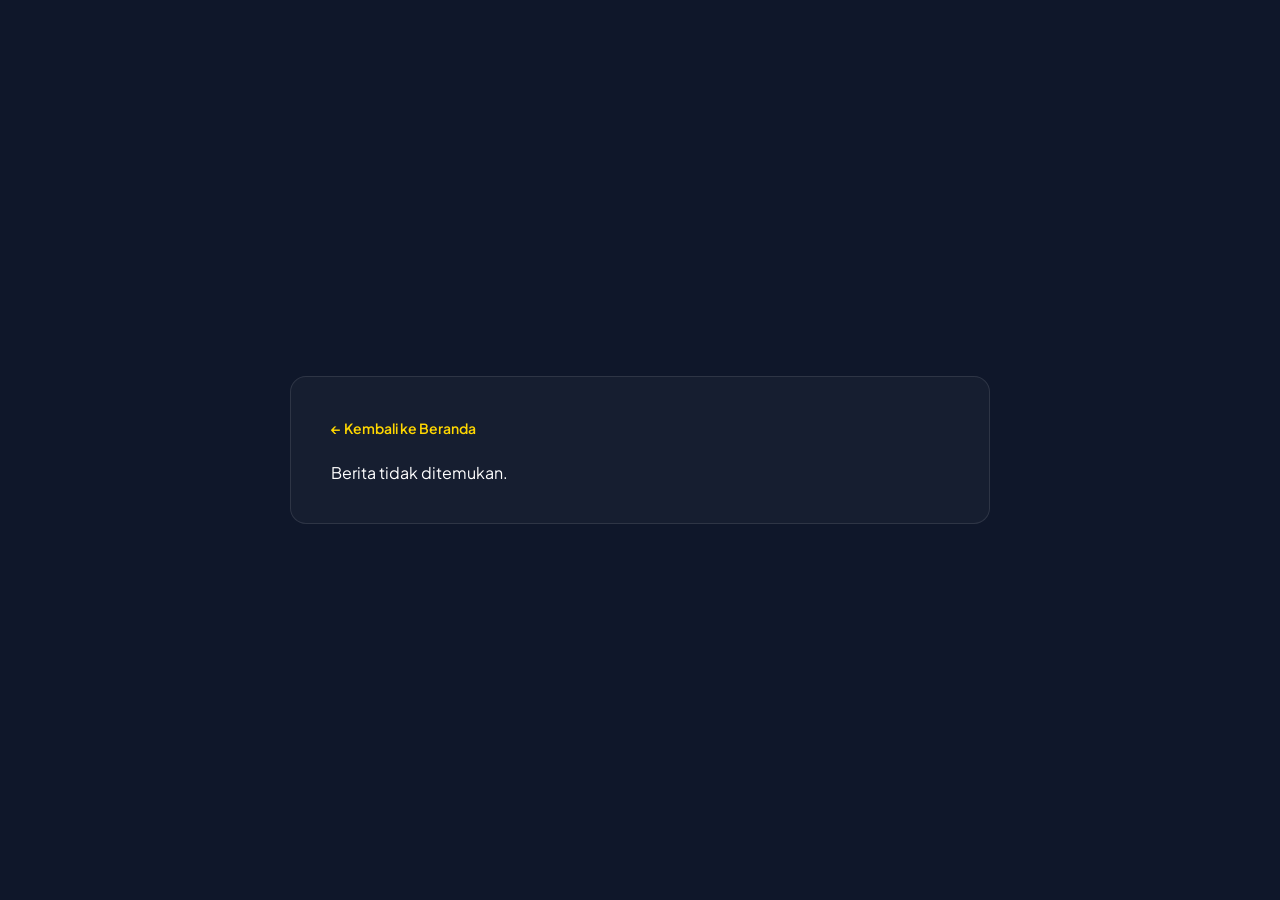
==== detail-berita.html @ 03530a9d "Add files via upload" ====
<!doctype html>
<html lang="id">
  <head>
    <meta charset="UTF-8" />
    <meta name="viewport" content="width=device-width, initial-scale=1.0" />
    <title>Detail Berita - SDN Cisalak</title>
    <link rel="stylesheet" href="style.css" />
    <link
      href="https://fonts.googleapis.com/css2?family=Plus+Jakarta+Sans:wght@400;600;700&display=swap"
      rel="stylesheet"
    />
    <style>
      body {
        background-color: #0f172a;
        color: #ffffff;
        min-height: 100vh;
        display: flex;
        justify-content: center;
        align-items: center;
        padding: 40px 20px;
      }
      .detail-container {
        max-width: 700px;
        width: 100%;
        background-color: rgba(255, 255, 255, 0.03);
        border: 1px solid rgba(255, 255, 255, 0.1);
        padding: 40px;
        border-radius: 16px;
      }
      .back-btn {
        display: inline-block;
        color: #ffd700;
        text-decoration: none;
        font-weight: 600;
        font-size: 14px;
        margin-bottom: 25px;
      }
      .detail-date {
        color: #94a3b8;
        font-size: 13px;
        margin-bottom: 10px;
      }
      .detail-title {
        font-size: 28px;
        margin-bottom: 20px;
        line-height: 1.3;
      }
      /* Styling Gambar Berita */
      .detail-image {
        width: 100%;
        height: 800px;
        object-fit: cover;
        border-radius: 12px;
        margin-bottom: 25px;
        border: 1px solid rgba(255, 255, 255, 0.1);
      }
      .detail-content {
        color: #cbd5e1;
        font-size: 16px;
        line-height: 1.8;
      }
    </style>
  </head>
  <body>
    <div class="detail-container">
      <a href="index.html#card-6" class="back-btn">&larr; Kembali ke Beranda</a>
      <div id="news-detail-content">
        <p>Memuat berita...</p>
      </div>
    </div>

    <script>
      document.addEventListener("DOMContentLoaded", function () {
        const urlParams = new URLSearchParams(window.location.search);
        const newsId = urlParams.get("id");
        const container = document.getElementById("news-detail-content");

        if (!newsId) {
          container.innerHTML = "<p>Berita tidak ditemukan.</p>";
          return;
        }

        fetch("berita.json")
          .then((response) => response.json())
          .then((data) => {
            const news = data.find((item) => item.id === newsId);
            if (news) {
              // Menampilkan gambar secara opsional jika properti gambar tersedia
              const imgTag = news.gambar
                ? `<img src="${news.gambar}" alt="${news.judul}" class="detail-image" />`
                : "";

              container.innerHTML = `
                <div class="detail-date">${news.tanggal}</div>
                <h1 class="detail-title">${news.judul}</h1>
                ${imgTag}
                <div class="detail-content">${news.isi}</div>
              `;
              document.title = `${news.judul} - SDN Cisalak`;
            } else {
              container.innerHTML = "<p>Berita tidak ditemukan.</p>";
            }
          })
          .catch((err) => {
            console.error(err);
            container.innerHTML = "<p>Gagal memuat berita.</p>";
          });
      });
    </script>
  </body>
</html>
---- style.css ----
@import url("https://fonts.googleapis.com/css2?family=Plus+Jakarta+Sans:wght@400;600;700&display=swap");

* {
  margin: 0;
  padding: 0;
  box-sizing: border-box;
  font-family: "Plus Jakarta Sans", sans-serif;
}

body {
  background-color: #0f172a;
  color: #0f172a;
  overflow-x: hidden;
}

/* --- NAVIGASI MELAYANG --- */
.floating-nav {
  position: fixed;
  top: 25px;
  right: 40px;
  z-index: 100;
  display: flex;
  gap: 20px;
  background-color: rgba(15, 23, 42, 0.75);
  backdrop-filter: blur(12px);
  padding: 12px 24px;
  border-radius: 40px;
  border: 1px solid rgba(255, 255, 255, 0.15);
  max-width: 90vw;
  overflow-x: auto;
}

.floating-nav a {
  color: #94a3b8;
  text-decoration: none;
  font-size: 13px;
  font-weight: 600;
  transition: color 0.3s;
  white-space: nowrap;
}

.floating-nav a:hover {
  color: #ffd700;
}

/* --- 1. Z-DEPTH SYSTEM --- */
.scroll-spacer {
  height: 700vh;
}

.zcard {
  position: fixed;
  top: 0;
  left: 0;
  width: 100vw;
  height: 100vh;
  transform-origin: top center;
  will-change: transform, opacity;
  overflow: hidden;
  background-color: #0f172a;
}

.hero.zcard {
  z-index: 10;
  background-color: #ffffff;
}
.stats.zcard {
  z-index: 20;
  transform: translateY(100%);
  background-color: #0f172a;
}
.teachers.zcard {
  z-index: 30;
  transform: translateY(100%);
  background-color: #0f172a;
}
.staff.zcard {
  z-index: 40;
  transform: translateY(100%);
  background-color: #0f172a;
}
.about.zcard {
  z-index: 50;
  transform: translateY(100%);
  background-color: #0f172a;
}
.news.zcard {
  z-index: 60;
  transform: translateY(100%);
  background-color: #0f172a;
}
.footer-card.zcard {
  z-index: 70;
  transform: translateY(100%);
  background-color: #090d16;
}

/* --- 2. HERO SECTION --- */
.hero-grid {
  position: absolute;
  inset: 0;
  background-image:
    linear-gradient(#e2e8f0 1px, transparent 1px),
    linear-gradient(90deg, #e2e8f0 1px, transparent 1px);
  background-size: 80px 80px;
  opacity: 0.8;
  z-index: 1;
}

.hero-content {
  position: relative;
  z-index: 2;
  display: flex;
  flex-direction: column;
  align-items: center;
  justify-content: center;
  height: 100%;
  text-align: center;
  padding: 20px;
}

.logo {
  width: 120px;
  margin-bottom: 20px;
}

.subtitle {
  font-size: 14px;
  font-weight: 600;
  letter-spacing: 2px;
  text-transform: uppercase;
  color: #3b82f6;
  margin-bottom: 10px;
}

.title {
  font-size: clamp(40px, 8vw, 100px);
  font-weight: 700;
  margin-bottom: 20px;
  color: #0f172a;
}

.description {
  max-width: 600px;
  margin: 0 auto;
  font-size: 16px;
  line-height: 1.6;
  color: #475569;
}

.scroll-hint {
  position: absolute;
  bottom: 40px;
  left: 50%;
  transform: translateX(-50%);
  font-size: 11px;
  font-weight: 600;
  letter-spacing: 3px;
  text-transform: uppercase;
  color: #475569;
  display: flex;
  align-items: center;
  gap: 12px;
  z-index: 2;
}

.scroll-hint::after {
  content: "";
  width: 2px;
  height: 36px;
  background: linear-gradient(to bottom, #3b82f6, transparent);
  animation: hint-drop 2.2s cubic-bezier(0.16, 1, 0.3, 1) infinite;
}

@keyframes hint-drop {
  0% {
    transform: scaleY(0);
    transform-origin: top;
  }
  55% {
    transform: scaleY(1);
    transform-origin: top;
  }
  56% {
    transform-origin: bottom;
  }
  100% {
    transform: scaleY(0);
    transform-origin: bottom;
  }
}

/* --- 3. LAYOUT DATA STATISTIK --- */
.stats-bg {
  position: absolute;
  width: 100%;
  height: 100%;
  object-fit: cover;
  z-index: 1;
}

.stats-overlay {
  position: absolute;
  inset: 0;
  background: linear-gradient(
    to right,
    rgba(0, 0, 0, 0.4) 0%,
    rgba(0, 0, 0, 0.1) 100%
  );
  z-index: 2;
}

.stats-container {
  position: relative;
  width: 100%;
  height: 100%;
  z-index: 3;
}

.stats-text-left {
  position: absolute;
  bottom: 80px;
  left: 80px;
}

.stats-subtitle {
  color: #ffd700;
  font-size: 11px;
  letter-spacing: 3px;
  font-weight: 700;
  margin-bottom: 15px;
  display: block;
}

.stats-title {
  color: #ffffff;
  font-size: clamp(32px, 5vw, 56px);
  line-height: 1.1;
  font-weight: 700;
}

.stats-box-right {
  position: absolute;
  top: 50%;
  right: 80px;
  transform: translateY(-50%);
  background-color: rgba(15, 23, 42, 0.85);
  backdrop-filter: blur(10px);
  border: 1px solid rgba(255, 255, 255, 0.1);
  padding: 30px;
  width: 400px;
}

.stats-box-header {
  color: #475569;
  font-size: 11px;
  letter-spacing: 2px;
  margin-bottom: 25px;
}

.stats-list {
  list-style: none;
}

.stats-list li {
  display: flex;
  justify-content: space-between;
  padding: 15px 0;
  border-bottom: 1px solid rgba(255, 255, 255, 0.1);
  font-size: 12px;
  letter-spacing: 1px;
  font-weight: 600;
  color: #e2e8f0;
}

.stats-list li:last-child {
  border-bottom: none;
  padding-bottom: 0;
}

.stat-value {
  color: #ffd700;
}

/* --- 4. LAYOUT GURU & STAFF (DESKTOP) --- */
.teachers-content {
  width: 100%;
  height: 100%;
  display: flex;
  flex-direction: column;
  justify-content: center;
  padding: 0 40px;
}

.section-header {
  text-align: center;
  margin-bottom: 30px;
}

.section-header h2 {
  font-size: 32px;
  margin-bottom: 10px;
  color: #ffffff;
}

.section-header p {
  color: #94a3b8;
  font-size: 14px;
  letter-spacing: 1px;
}

.accordion-container {
  display: flex;
  width: 100%;
  height: 60vh;
  max-width: 100%;
  margin: 0 auto;
  border: 1px solid #334155;
  border-radius: 12px;
  overflow: hidden;
}

.accordion-item {
  position: relative;
  flex: 1;
  border-right: 1px solid #334155;
  overflow: hidden;
  cursor: pointer;
  transition: flex 0.6s cubic-bezier(0.25, 0.8, 0.25, 1);
  background-color: #ffffff;
}

.accordion-item:last-child {
  border-right: none;
}

.accordion-item:hover {
  flex: 3;
}

.bg-img {
  position: absolute;
  width: 100%;
  height: 100%;
  object-fit: cover;
  opacity: 0;
  transition: opacity 0.6s;
}

.accordion-item:hover .bg-img {
  opacity: 1;
}

.overlay {
  position: absolute;
  inset: 0;
  background: linear-gradient(
    to top,
    rgba(15, 23, 42, 0.95) 0%,
    rgba(15, 23, 42, 0.2) 60%,
    transparent 100%
  );
  opacity: 0;
  transition: opacity 0.6s;
}

.accordion-item:hover .overlay {
  opacity: 1;
}

.idle-content {
  position: absolute;
  inset: 0;
  display: flex;
  flex-direction: column;
  align-items: center;
  padding: 30px 0;
  transition: opacity 0.4s;
}

.accordion-item:hover .idle-content {
  opacity: 0;
  pointer-events: none;
}

.jabatan-idle {
  font-size: 12px;
  color: #0f172a;
  letter-spacing: 1px;
  text-transform: uppercase;
  margin-bottom: auto;
  font-weight: 700;
}

.nama-idle {
  writing-mode: vertical-rl;
  transform: rotate(180deg);
  font-size: 16px;
  font-weight: 600;
  letter-spacing: 1px;
  white-space: nowrap;
  color: #0f172a;
}

.reveal-content {
  position: absolute;
  bottom: 30px;
  left: 30px;
  right: 30px;
  opacity: 0;
  transform: translateY(20px);
  transition: all 0.6s;
  pointer-events: none;
}

.accordion-item:hover .reveal-content {
  opacity: 1;
  transform: translateY(0);
}

.jabatan-reveal {
  font-size: 12px;
  color: #ffd700;
  letter-spacing: 1px;
  text-transform: uppercase;
  display: block;
  margin-bottom: 5px;
  font-weight: 700;
}

.reveal-content h3 {
  font-size: 20px;
  margin-bottom: 10px;
  color: #ffffff;
}

.reveal-content p {
  font-size: 13px;
  color: #e2e8f0;
  line-height: 1.5;
}

/* --- 5. LAYOUT VISI, MISI & FASILITAS --- */
.about-container {
  width: 100%;
  height: 100%;
  display: flex;
  align-items: center;
  justify-content: space-between;
  padding: 0 80px;
  gap: 60px;
}

.about-left {
  flex: 1;
  max-width: 600px;
}

.about-title {
  color: #ffffff;
  font-size: 36px;
  font-weight: 700;
  margin-bottom: 25px;
  line-height: 1.2;
}

.about-box {
  background-color: rgba(255, 255, 255, 0.03);
  border: 1px solid rgba(255, 255, 255, 0.1);
  padding: 25px;
  border-radius: 12px;
  margin-bottom: 20px;
}

.about-box h3 {
  color: #ffd700;
  font-size: 14px;
  letter-spacing: 2px;
  text-transform: uppercase;
  margin-bottom: 10px;
}

.about-box p,
.about-box ul {
  color: #cbd5e1;
  font-size: 14px;
  line-height: 1.6;
}

.about-box ul {
  list-style-position: inside;
}

.about-right {
  flex: 1;
  display: grid;
  grid-template-columns: repeat(2, 1fr);
  gap: 20px;
}

.facility-card {
  position: relative;
  height: 200px;
  border-radius: 12px;
  overflow: hidden;
  border: 1px solid rgba(255, 255, 255, 0.1);
}

.facility-card img {
  width: 100%;
  height: 100%;
  object-fit: cover;
  transition: transform 0.5s ease;
}

.facility-card:hover img {
  transform: scale(1.1);
}

.facility-name {
  position: absolute;
  bottom: 0;
  inset-x: 0;
  padding: 15px;
  background: linear-gradient(to top, rgba(15, 23, 42, 0.9), transparent);
  color: #ffffff;
  font-size: 14px;
  font-weight: 600;
}

/* --- 6. LAYOUT BERITA & PENGUMUMAN --- */
.news-container {
  width: 100%;
  height: 100%;
  display: flex;
  flex-direction: column;
  justify-content: center;
  padding: 0 80px;
}

.news-grid {
  display: grid;
  grid-template-columns: repeat(3, 1fr);
  gap: 30px;
  margin-top: 30px;
}

.news-card {
  background-color: rgba(255, 255, 255, 0.03);
  border: 1px solid rgba(255, 255, 255, 0.1);
  padding: 30px;
  border-radius: 12px;
  transition:
    transform 0.3s,
    border-color 0.3s;
}

.news-card:hover {
  transform: translateY(-5px);
  border-color: #ffd700;
}

.news-date {
  color: #ffd700;
  font-size: 12px;
  font-weight: 600;
  margin-bottom: 12px;
}

.news-card h3 {
  color: #ffffff;
  font-size: 18px;
  margin-bottom: 12px;
  line-height: 1.4;
}

.news-card p {
  color: #94a3b8;
  font-size: 14px;
  line-height: 1.6;
}

.read-more {
  display: inline-block;
  margin-top: 15px;
  color: #ffd700;
  text-decoration: none;
  font-size: 13px;
  font-weight: 600;
  transition: opacity 0.2s;
}

.read-more:hover {
  opacity: 0.8;
}

/* --- 7. LAYOUT FOOTER & KONTAK --- */
.footer-container {
  width: 100%;
  height: 100%;
  display: flex;
  align-items: center;
  justify-content: space-between;
  padding: 0 80px;
  gap: 60px;
}

.footer-left {
  flex: 1;
}

.footer-left h2 {
  color: #ffffff;
  font-size: 32px;
  font-weight: 700;
  margin-bottom: 15px;
}

.footer-desc {
  color: #94a3b8;
  font-size: 15px;
  margin-bottom: 30px;
  max-width: 450px;
}

.contact-info p {
  color: #e2e8f0;
  font-size: 14px;
  margin-bottom: 10px;
}

.contact-info strong {
  color: #ffd700;
}

.copyright {
  margin-top: 40px;
  color: #64748b;
  font-size: 12px;
}

.footer-right {
  flex: 1;
  width: 100%;
  height: 350px;
}

.map-box {
  width: 100%;
  height: 100%;
  border-radius: 12px;
  overflow: hidden;
  border: 1px solid rgba(255, 255, 255, 0.1);
}

/* --- 8. RESPONSIVE MOBILE (SMARTPHONE) --- */
@media (max-width: 768px) {
  .zcard {
    padding: 70px 20px 30px 20px;
    overflow-y: auto;
  }

  .floating-nav {
    top: 15px;
    right: 50%;
    transform: translateX(50%);
    padding: 8px 16px;
    gap: 12px;
    font-size: 11px;
  }

  .title {
    font-size: 36px;
  }

  .description {
    font-size: 14px;
  }

  /* FIX STATISTIK: Menghilangkan space kosong di sebelah kiri gambar background */
  .stats.zcard {
    padding: 0 !important;
  }

  .stats-container {
    display: flex;
    flex-direction: column;
    justify-content: center;
    padding: 70px 20px 30px 20px;
    box-sizing: border-box;
  }

  .stats-text-left {
    position: static;
    margin-bottom: 20px;
  }

  .stats-title {
    font-size: 28px;
  }

  .stats-box-right {
    position: static;
    transform: none;
    width: 100%;
    padding: 20px;
  }

  /* ACCORDION MOBILE: Layout Teks Vertikal & Membesar Saat Ditap */
  .teachers-content {
    padding: 0;
    justify-content: flex-start;
  }

  .section-header h2 {
    font-size: 24px;
  }

  .accordion-container {
    flex-direction: column;
    height: auto;
    border: none;
    gap: 10px;
    overflow: visible;
  }

  .accordion-item {
    flex: none !important;
    width: 100%;
    height: 65px;
    border: 1px solid #334155;
    border-radius: 10px;
    background-color: #1e293b;
    position: relative;
    overflow: hidden;
    transition: all 0.4s cubic-bezier(0.25, 0.8, 0.25, 1);
  }

  .idle-content {
    position: absolute;
    inset: 0;
    display: flex;
    flex-direction: column;
    justify-content: center;
    align-items: flex-start;
    padding: 10px 16px;
    z-index: 3;
    transition: opacity 0.3s;
    text-align: left;
  }

  .jabatan-idle {
    font-size: 10px;
    color: #ffd700;
    letter-spacing: 0.5px;
    text-transform: uppercase;
    font-weight: 700;
    margin-bottom: 2px;
    line-height: 1.2;
    white-space: normal;
  }

  .nama-idle {
    writing-mode: horizontal-tb;
    transform: none;
    font-size: 13px;
    color: #ffffff;
    font-weight: 600;
    line-height: 1.3;
    white-space: normal;
    display: -webkit-box;
    -webkit-line-clamp: 1;
    -webkit-box-orient: vertical;
    overflow: hidden;
  }

  .bg-img {
    position: absolute;
    inset: 0;
    width: 100%;
    height: 100%;
    object-fit: cover;
    opacity: 0;
    transition: opacity 0.4s;
    z-index: 1;
  }

  .overlay {
    position: absolute;
    inset: 0;
    background: linear-gradient(
      to top,
      rgba(15, 23, 42, 0.95) 20%,
      rgba(15, 23, 42, 0.4) 100%
    );
    opacity: 0;
    transition: opacity 0.4s;
    z-index: 2;
  }

  .reveal-content {
    position: absolute;
    bottom: 15px;
    left: 16px;
    right: 16px;
    opacity: 0;
    transform: translateY(10px);
    transition: all 0.4s;
    z-index: 3;
    pointer-events: none;
  }

  .reveal-content .jabatan-reveal {
    font-size: 11px;
    color: #ffd700;
    font-weight: 700;
    margin-bottom: 3px;
    display: block;
  }

  .reveal-content h3 {
    font-size: 15px;
    color: #ffffff;
    margin-bottom: 4px;
    line-height: 1.3;
  }

  .reveal-content p {
    font-size: 11px;
    color: #cbd5e1;
    line-height: 1.4;
  }

  /* STATE AKTIF SAAT DITAP DI HP */
  .accordion-item.active {
    height: 220px;
    border-color: #ffd700;
  }

  .accordion-item.active .bg-img,
  .accordion-item.active .overlay {
    opacity: 1;
  }

  .accordion-item.active .idle-content {
    opacity: 0;
  }

  .accordion-item.active .reveal-content {
    opacity: 1;
    transform: translateY(0);
  }

  /* Mobile Sections Lainnya */
  .about-container,
  .news-container,
  .footer-container {
    flex-direction: column;
    padding: 20px 0;
    gap: 30px;
    justify-content: flex-start;
  }

  .about-right,
  .news-grid {
    grid-template-columns: 1fr;
    width: 100%;
  }

  .footer-right {
    width: 100%;
    height: 250px;
  }
}
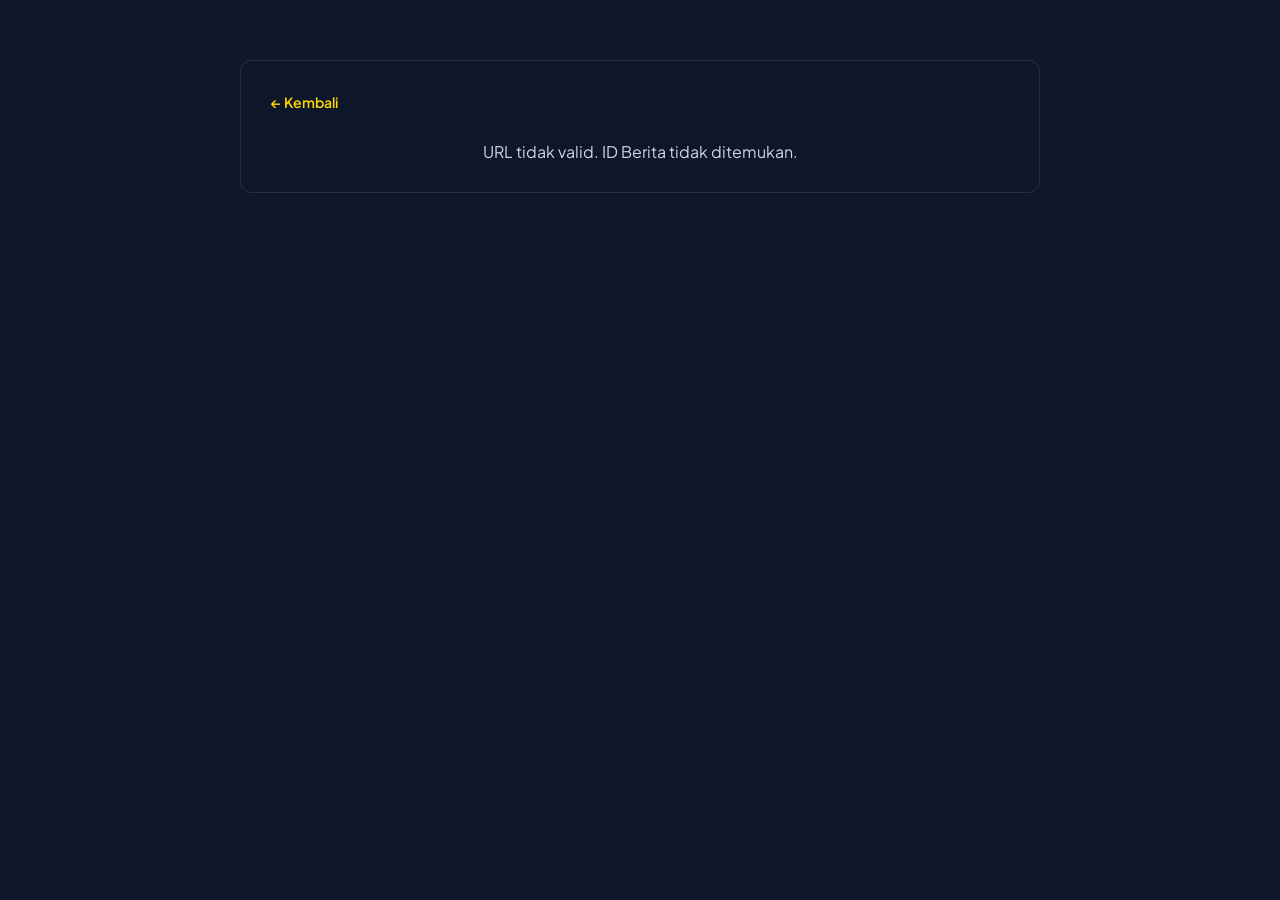
==== commit a1c3b589: "Add files via upload" ====
--- a/detail-berita.html
+++ b/detail-berita.html
@@ -4,108 +4,136 @@
     <meta charset="UTF-8" />
     <meta name="viewport" content="width=device-width, initial-scale=1.0" />
     <title>Detail Berita - SDN Cisalak</title>
+
     <link rel="stylesheet" href="style.css" />
-    <link
-      href="https://fonts.googleapis.com/css2?family=Plus+Jakarta+Sans:wght@400;600;700&display=swap"
-      rel="stylesheet"
-    />
+
     <style>
       body {
         background-color: #0f172a;
-        color: #ffffff;
-        min-height: 100vh;
-        display: flex;
-        justify-content: center;
-        align-items: center;
-        padding: 40px 20px;
+        color: #cbd5e1;
+        padding: 0;
       }
-      .detail-container {
-        max-width: 700px;
-        width: 100%;
-        background-color: rgba(255, 255, 255, 0.03);
+      .article-container {
+        max-width: 800px;
+        margin: 60px auto;
+        padding: 30px;
+        background-color: rgba(15, 23, 42, 0.9);
         border: 1px solid rgba(255, 255, 255, 0.1);
-        padding: 40px;
-        border-radius: 16px;
+        border-radius: 12px;
       }
       .back-btn {
         display: inline-block;
+        margin-bottom: 30px;
         color: #ffd700;
         text-decoration: none;
+        font-size: 14px;
         font-weight: 600;
-        font-size: 14px;
-        margin-bottom: 25px;
+        transition: opacity 0.3s;
       }
-      .detail-date {
-        color: #94a3b8;
-        font-size: 13px;
-        margin-bottom: 10px;
+      .back-btn:hover {
+        opacity: 0.8;
       }
-      .detail-title {
-        font-size: 28px;
-        margin-bottom: 20px;
+      .article-title {
+        color: #ffffff;
+        font-size: 32px;
+        font-weight: 700;
+        margin-bottom: 15px;
         line-height: 1.3;
       }
-      /* Styling Gambar Berita */
-      .detail-image {
-        width: 100%;
-        height: 800px;
-        object-fit: cover;
-        border-radius: 12px;
-        margin-bottom: 25px;
-        border: 1px solid rgba(255, 255, 255, 0.1);
+      .article-date {
+        color: #94a3b8;
+        font-size: 14px;
+        margin-bottom: 40px;
+        padding-bottom: 20px;
+        border-bottom: 1px solid rgba(255, 255, 255, 0.1);
       }
-      .detail-content {
-        color: #cbd5e1;
+      .article-content {
         font-size: 16px;
         line-height: 1.8;
+        color: #e2e8f0;
+      }
+      /* Memastikan gambar dari blogger tidak melebih batas layar (responsif) */
+      .article-content img {
+        max-width: 100%;
+        height: auto;
+        border-radius: 8px;
+        margin: 20px 0;
+      }
+      .article-content iframe {
+        max-width: 100%;
+      }
+
+      @media (max-width: 768px) {
+        .article-container {
+          margin: 20px;
+          padding: 20px;
+        }
+        .article-title {
+          font-size: 24px;
+        }
       }
     </style>
   </head>
   <body>
-    <div class="detail-container">
-      <a href="index.html#card-6" class="back-btn">&larr; Kembali ke Beranda</a>
-      <div id="news-detail-content">
-        <p>Memuat berita...</p>
-      </div>
+    <div class="article-container" id="konten-artikel">
+      <a href="index.html" class="back-btn">&larr; Kembali ke Beranda</a>
+      <p style="color: #94a3b8; text-align: center">Memuat konten berita...</p>
     </div>
 
     <script>
-      document.addEventListener("DOMContentLoaded", function () {
-        const urlParams = new URLSearchParams(window.location.search);
-        const newsId = urlParams.get("id");
-        const container = document.getElementById("news-detail-content");
+      // 1. Tangkap parameter "id" dari URL (misal: detail-berita.html?id=123456789)
+      const urlParams = new URLSearchParams(window.location.search);
+      const postId = urlParams.get("id");
 
-        if (!newsId) {
-          container.innerHTML = "<p>Berita tidak ditemukan.</p>";
+      // 2. Fungsi untuk merakit dan menampilkan data dari Blogger
+      function tampilkanDetail(data) {
+        const container = document.getElementById("konten-artikel");
+        const post = data.entry;
+
+        // Jika data tidak ditemukan
+        if (!post) {
+          container.innerHTML = `
+          <a href="index.html" class="back-btn">&larr; Kembali ke Beranda</a>
+          <p style="color:#ef4444; text-align:center;">Berita tidak ditemukan atau sudah dihapus.</p>
+        `;
           return;
         }
 
-        fetch("berita.json")
-          .then((response) => response.json())
-          .then((data) => {
-            const news = data.find((item) => item.id === newsId);
-            if (news) {
-              // Menampilkan gambar secara opsional jika properti gambar tersedia
-              const imgTag = news.gambar
-                ? `<img src="${news.gambar}" alt="${news.judul}" class="detail-image" />`
-                : "";
+        // Ambil Judul, Tanggal, dan Isi Konten
+        const title = post.title.$t;
+        const dateObj = new Date(post.published.$t);
+        const dateStr = dateObj.toLocaleDateString("id-ID", {
+          day: "numeric",
+          month: "long",
+          year: "numeric",
+        });
 
-              container.innerHTML = `
-                <div class="detail-date">${news.tanggal}</div>
-                <h1 class="detail-title">${news.judul}</h1>
-                ${imgTag}
-                <div class="detail-content">${news.isi}</div>
-              `;
-              document.title = `${news.judul} - SDN Cisalak`;
-            } else {
-              container.innerHTML = "<p>Berita tidak ditemukan.</p>";
-            }
-          })
-          .catch((err) => {
-            console.error(err);
-            container.innerHTML = "<p>Gagal memuat berita.</p>";
-          });
-      });
+        // Mengambil isi utuh beserta gambar dan tag HTML asli dari Blogger
+        const content = post.content ? post.content.$t : "";
+
+        // Cetak ke layar
+        container.innerHTML = `
+        <a href="index.html" class="back-btn">&larr; Kembali ke Beranda</a>
+        <h1 class="article-title">${title}</h1>
+        <div class="article-date">Diterbitkan pada: ${dateStr}</div>
+        <div class="article-content">${content}</div>
+      `;
+      }
+
+      // 3. Panggil data langsung dari server Blogger menggunakan ID secara dinamis
+      if (postId) {
+        const scriptBlogger = document.createElement("script");
+        // Memanggil API Blogger khusus untuk 1 Post ID saja (menghindari CORS)
+        scriptBlogger.src = `https://sdn-cisalak.blogspot.com/feeds/posts/default/${postId}?alt=json-in-script&callback=tampilkanDetail`;
+
+        // Masukkan script ke dalam halaman untuk dijalankan
+        document.body.appendChild(scriptBlogger);
+      } else {
+        document.getElementById("konten-artikel").innerHTML = `
+        <a href="index.html" class="back-btn">&larr; Kembali</a>
+        <p style="text-align:center;">URL tidak valid. ID Berita tidak ditemukan.</p>
+      `;
+      }
     </script>
   </body>
 </html>
--- a/style.css
+++ b/style.css
@@ -13,24 +13,31 @@
   overflow-x: hidden;
 }
 
-/* --- NAVIGASI MELAYANG --- */
+/* --- NAVIGASI MELAYANG (DESKTOP) --- */
 .floating-nav {
   position: fixed;
   top: 25px;
   right: 40px;
   z-index: 100;
+  background-color: rgba(15, 23, 42, 0.75);
+  backdrop-filter: blur(12px);
+  border-radius: 40px;
+  border: 1px solid rgba(255, 255, 255, 0.15);
+  padding: 12px 24px;
+}
+
+/* Sembunyikan Checkbox dan Ikon Hamburger di Desktop */
+.menu-checkbox,
+.hamburger-btn {
+  display: none;
+}
+
+.nav-links {
   display: flex;
   gap: 20px;
-  background-color: rgba(15, 23, 42, 0.75);
-  backdrop-filter: blur(12px);
-  padding: 12px 24px;
-  border-radius: 40px;
-  border: 1px solid rgba(255, 255, 255, 0.15);
-  max-width: 90vw;
-  overflow-x: auto;
-}
-
-.floating-nav a {
+}
+
+.nav-links a {
   color: #94a3b8;
   text-decoration: none;
   font-size: 13px;
@@ -39,8 +46,75 @@
   white-space: nowrap;
 }
 
-.floating-nav a:hover {
+.nav-links a:hover {
   color: #ffd700;
+}
+
+/* --- RESPONSIVE MOBILE (SMARTPHONE) --- */
+@media (max-width: 768px) {
+  .floating-nav {
+    top: 15px;
+    right: 20px;
+    padding: 12px 18px;
+    border-radius: 30px;
+  }
+
+  /* Tampilkan Tombol Hamburger */
+  .hamburger-btn {
+    display: flex;
+    flex-direction: column;
+    gap: 5px;
+    cursor: pointer;
+    z-index: 101;
+  }
+
+  .hamburger-btn span {
+    display: block;
+    width: 24px;
+    height: 2px;
+    background-color: #ffffff;
+    border-radius: 2px;
+    transition: all 0.3s ease;
+  }
+
+  /* Desain Dropdown Menu Tersembunyi */
+  .nav-links {
+    position: absolute;
+    top: 60px;
+    right: 0;
+    flex-direction: column;
+    background-color: rgba(15, 23, 42, 0.95);
+    backdrop-filter: blur(12px);
+    border: 1px solid rgba(255, 255, 255, 0.15);
+    border-radius: 12px;
+    padding: 20px;
+    gap: 20px;
+    min-width: 200px;
+
+    /* Animasi sembunyi */
+    opacity: 0;
+    visibility: hidden;
+    transform: translateY(-15px);
+    transition: all 0.3s ease;
+  }
+
+  /* Menampilkan Menu Saat Ikon Diklik (Checkbox Aktif) */
+  .menu-checkbox:checked ~ .nav-links {
+    opacity: 1;
+    visibility: visible;
+    transform: translateY(0);
+  }
+
+  /* Animasi Ikon Hamburger menjadi "X" saat aktif */
+  .menu-checkbox:checked ~ .hamburger-btn span:nth-child(1) {
+    transform: translateY(7px) rotate(45deg);
+  }
+  .menu-checkbox:checked ~ .hamburger-btn span:nth-child(2) {
+    opacity: 0;
+  }
+  .menu-checkbox:checked ~ .hamburger-btn span:nth-child(3) {
+    transform: translateY(-7px) rotate(-45deg);
+  }
 }
 
 /* --- 1. Z-DEPTH SYSTEM --- */
@@ -780,6 +854,7 @@
     width: 100%;
     height: 100%;
     object-fit: cover;
+    object-position: top center;
     opacity: 0;
     transition: opacity 0.4s;
     z-index: 1;
@@ -833,7 +908,7 @@
 
   /* STATE AKTIF SAAT DITAP DI HP */
   .accordion-item.active {
-    height: 220px;
+    height: 280px;
     border-color: #ffd700;
   }
 
